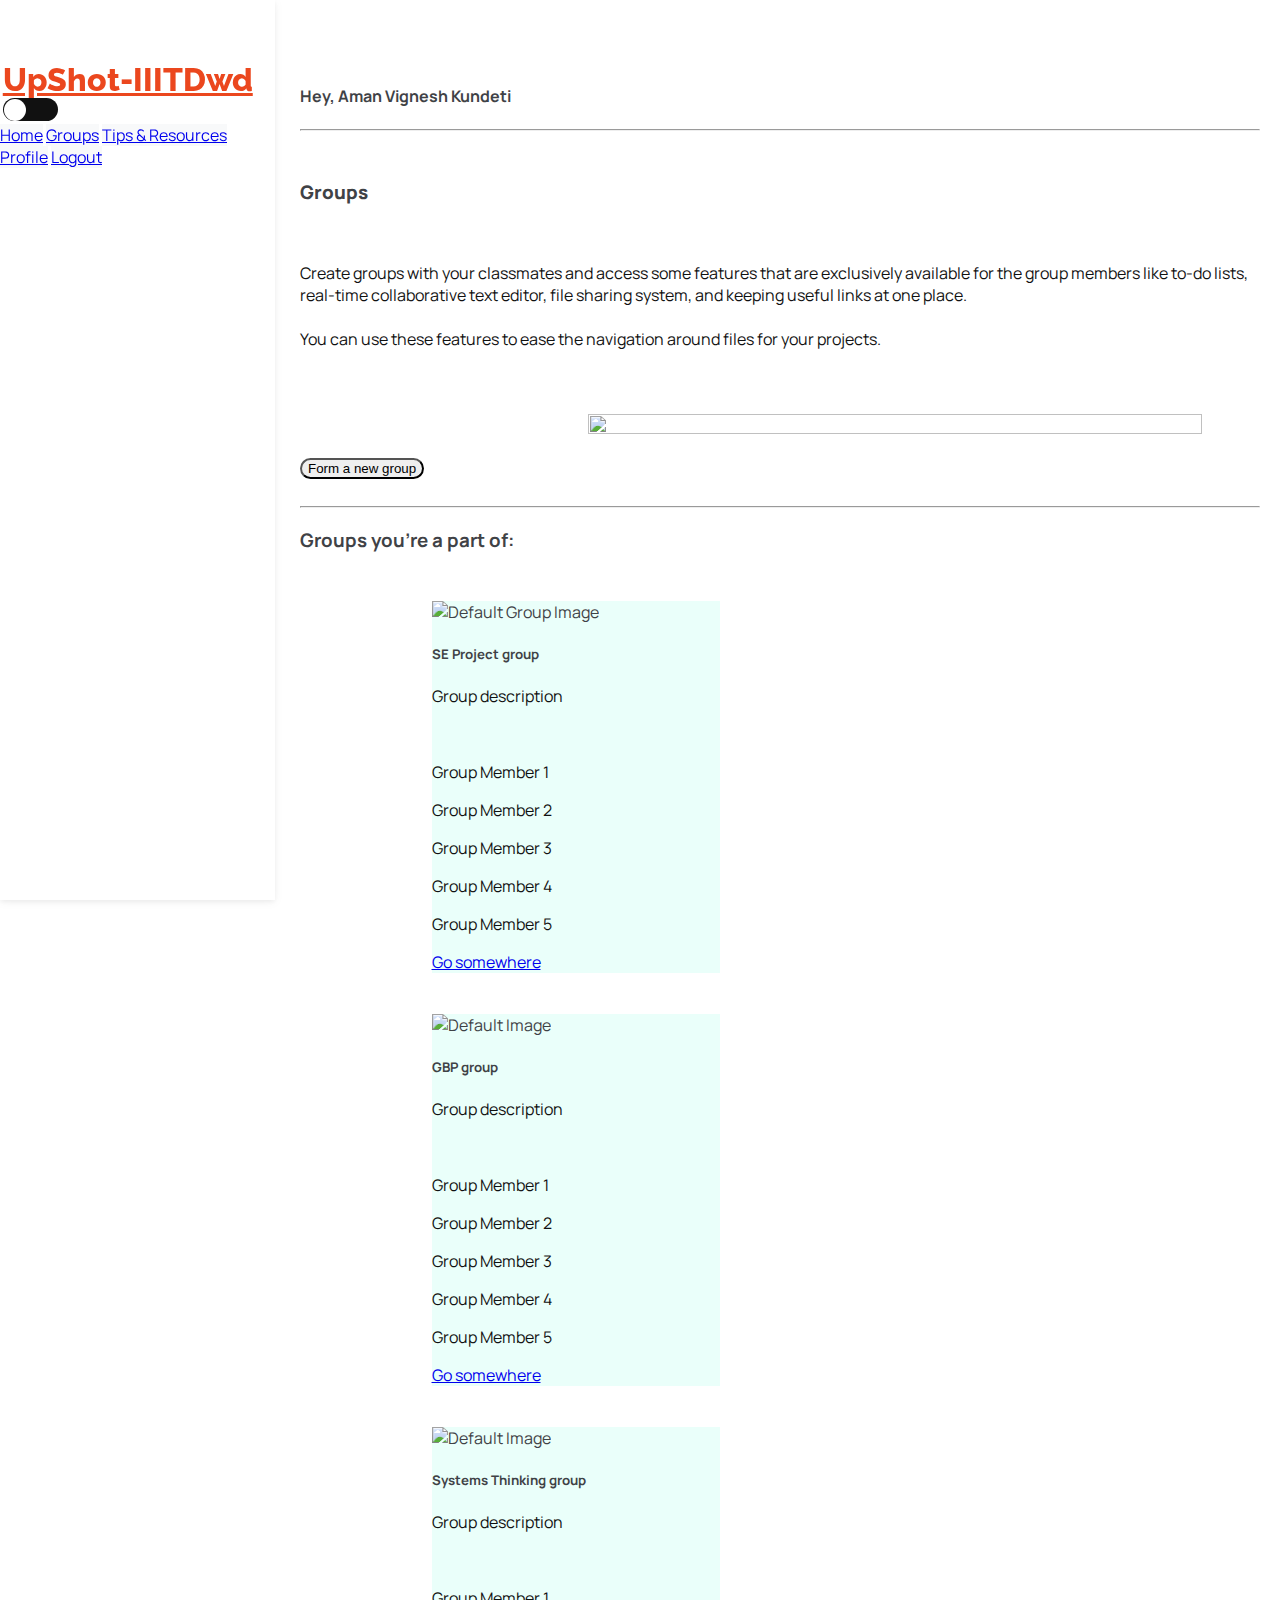
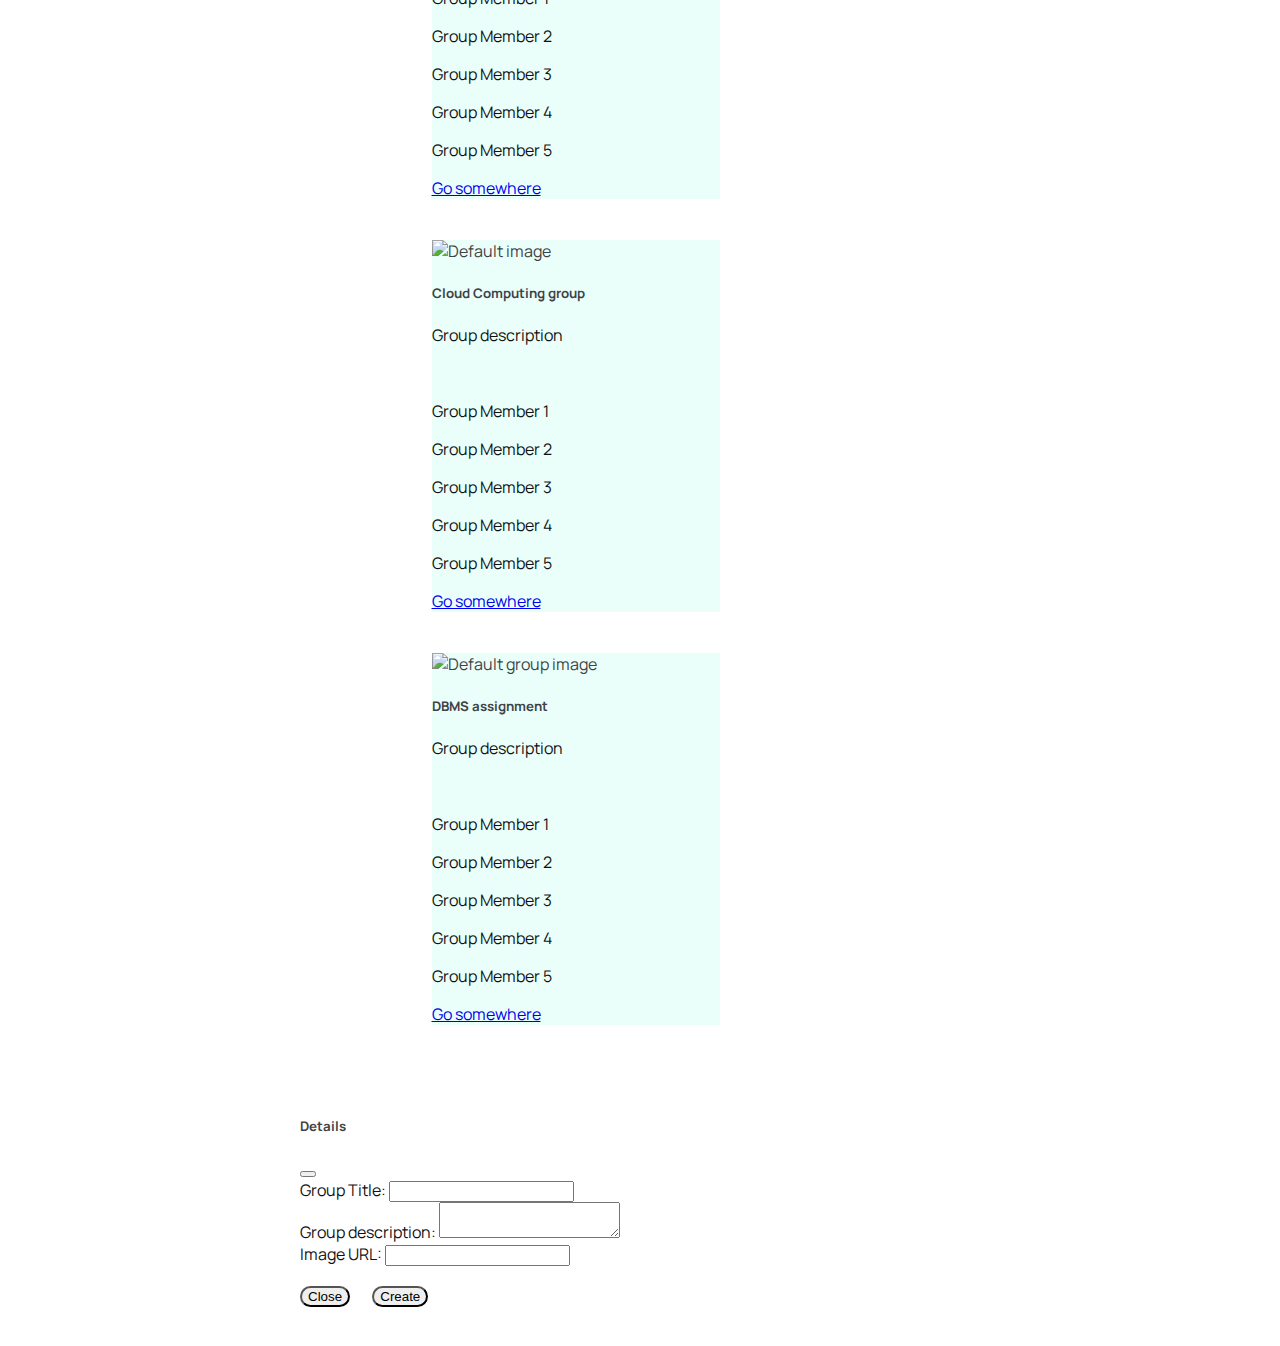
==== Groups.html @ b875c039 "Group page minor changes" ====
<!DOCTYPE html>
<html lang="en">

<head>
    <meta charset="UTF-8">
    <meta http-equiv="X-UA-Compatible" content="IE=edge">
    <meta name="viewport" content="width=device-width, initial-scale=1.0">
    <!-- favicon -->
    <link rel="apple-touch-icon" sizes="180x180" href="favicon images/apple-touch-icon.png">
    <link rel="icon" type="image/png" sizes="32x32" href="favicon images/favicon-32x32.png">
    <link rel="icon" type="image/png" sizes="16x16" href="favicon images/favicon-32x32.png">
    <link rel="manifest" href="favicon images/site.webmanifest">
    <!-- fontawesome -->
    <script src="https://kit.fontawesome.com/f93fdc1f3e.js" crossorigin="anonymous"></script>
    <!-- bootstrap -->
    <link href="https://cdn.jsdelivr.net/npm/bootstrap@5.1.3/dist/css/bootstrap.min.css" rel="stylesheet"
        integrity="sha384-1BmE4kWBq78iYhFldvKuhfTAU6auU8tT94WrHftjDbrCEXSU1oBoqyl2QvZ6jIW3" crossorigin="anonymous">
    <script src="https://cdn.jsdelivr.net/npm/bootstrap@5.1.3/dist/js/bootstrap.bundle.min.js"
        integrity="sha384-ka7Sk0Gln4gmtz2MlQnikT1wXgYsOg+OMhuP+IlRH9sENBO0LRn5q+8nbTov4+1p"
        crossorigin="anonymous"></script>
    <!-- googlefonts -->
    <link rel="preconnect" href="https://fonts.googleapis.com">
    <link rel="preconnect" href="https://fonts.gstatic.com" crossorigin>
    <link
        href="https://fonts.googleapis.com/css2?family=Comfortaa&family=Manrope:wght@200;300;400;500;600;700;800&family=Raleway:wght@800&display=swap"
        rel="stylesheet">
    <!-- css link -->
    <link rel="stylesheet" href="groups.css">
    <title>Groups</title>


</head>

<body>
    <section>
        <nav id="sidebar" class="main-menu navbar navbar-light bg-light d-lg-block collapse">
            <div id="navcon" class="container-fluid">
                <a class="navbar-brand" href="#">UpShot-IIITDwd</a>
                <input type="checkbox" name="" class="checkbox" id="checkbox">
                            <label for="checkbox" class="label">
                                <i class="fa-solid fa-sun"></i></a>
                                <i class="fa-solid fa-moon"></i></a>
                                <div class="ball"></div>
                            </label>                
            </div>

            <div class="position-sticky">
                <div class="list-group list-group-flush mx-3 mt-4">
                    <a href="index.html" class="list-group-item list-group-item-action py-2 ripple">
                        <i class="fas fa-building fa-fw me-3"></i><span>Home</span></a>
                    <a href="#" class="list-group-item list-group-item-action py-2 ripple active">
                        <i class="fas fa-users fa-fw me-3"></i><span>Groups</span></a>
                    <a href="#" class="list-group-item list-group-item-action py-2 ripple">
                        <i class="fas fa-calendar fa-fw me-3"></i><span>Tips & Resources</span></a>
                    <a href="#" class="list-group-item list-group-item-action py-2 ripple">
                        <i class="fa-solid fa-id-card-clip fa-fw me-3"></i><span>Profile</span></a>
                    <a href="#" class="list-group-item list-group-item-action py-2 ripple">
                        <i class="fas fa-lock fa-fw me-3"></i><span>Logout</span></a>
                </div>
            </div>
        </nav>
    </section>

    <div id="main">
        <br><br>
        <span><h4>Hey, Aman Vignesh Kundeti</h4>
        </span>
        <hr><br>
        <div class="row">
            <div id="descr-start" class="col-lg-6">
                <span>
                    <h3><b> Groups</b></h3>
                </span>
                <br>
                <p class="darkp">Create groups with your classmates and access some features that are exclusively available for the group members like to-do lists, real-time collaborative text editor, file sharing system, and keeping useful links at one place. <br> <br>
                    You can use these features to ease the navigation around files for your projects. </p>
            </div>
            <div class="col-lg-6">
                <img class="desc-img" src="https://img.freepik.com/free-vector/computer-monitor-graphic-animator-creating-video-game-modeling-motion-processing-video-file-using-professional-editor-vector-illustration-graphic-design-art-designer-workplace-concept_74855-13038.jpg?t=st=1647406392~exp=1647406992~hmac=c767b1dc40d9a6ffa741f42e2a5fd9d4c13492cbd497e670b14169a984520eb0&w=996" alt="">
            </div>
        </div>
        
        <button type="button" class="btn btn-outline-info download-button" data-bs-toggle="modal"
        data-bs-target="#exampleModal" data-bs-whatever="@mdo"><i class="fa-solid fa-plus"></i> Form a new
        group</button><br><hr>

        <span>
            <h3>Groups you're a part of:</h3>
        </span>

        <div id="featcon" class="container-fluid">
            <div class="row">

                <div class="card" style="width: 18rem;">
                    <img src="https://wallpaperaccess.com/full/1429590.jpg" class="card-img-top" alt="Default Group Image">
                    <div class="card-body">
                        <h5 class="card-title">SE Project group</h5>
                        <p class="card-text">Group description</p>
                        <br>
                        <p>Group Member 1</p>
                        <p>Group Member 2</p>
                        <p>Group Member 3</p>
                        <p>Group Member 4</p>
                        <p>Group Member 5</p>
                        <a href="#" class="btn btn-primary">Go somewhere</a>
                    </div>
                </div>

                <div class="card" style="width: 18rem;">
                    <img src="https://wallpaperaccess.com/full/1429590.jpg" class="card-img-top" alt="Default Image">
                    <div class="card-body">
                        <h5 class="card-title">GBP group</h5>
                        <p class="card-text">Group description</p>
                        <br>
                        <p>Group Member 1</p>
                        <p>Group Member 2</p>
                        <p>Group Member 3</p>
                        <p>Group Member 4</p>
                        <p>Group Member 5</p>
                        <a href="#" class="btn btn-primary">Go somewhere</a>
                    </div>
                </div>

                <div class="card" style="width: 18rem;">
                    <img src="https://wallpaperaccess.com/full/1429590.jpg" class="card-img-top" alt="Default Image">
                    <div class="card-body">
                        <h5 class="card-title">Systems Thinking group</h5>
                        <p class="card-text">Group description</p>
                        <br>
                        <p>Group Member 1</p>
                        <p>Group Member 2</p>
                        <p>Group Member 3</p>
                        <p>Group Member 4</p>
                        <p>Group Member 5</p>
                        <a href="#" class="btn btn-primary">Go somewhere</a>
                    </div>
                </div>

                <div class="card" style="width: 18rem;">
                    <img src="https://wallpaperaccess.com/full/1429590.jpg" class="card-img-top" alt="Default image">
                    <div class="card-body">
                        <h5 class="card-title">Cloud Computing group</h5>
                        <p class="card-text">Group description</p>
                        <br>
                        <p>Group Member 1</p>
                        <p>Group Member 2</p>
                        <p>Group Member 3</p>
                        <p>Group Member 4</p>
                        <p>Group Member 5</p>
                        <a href="#" class="btn btn-primary">Go somewhere</a>
                    </div>
                </div>

                <div class="card" style="width: 18rem;">
                    <img src="https://wallpaperaccess.com/full/1429590.jpg" class="card-img-top" alt="Default group image">
                    <div class="card-body">
                        <h5 class="card-title">DBMS assignment</h5>
                        <p class="card-text">Group description</p>
                        <br>
                        <p>Group Member 1</p>
                        <p>Group Member 2</p>
                        <p>Group Member 3</p>
                        <p>Group Member 4</p>
                        <p>Group Member 5</p>
                        <a href="#" class="btn btn-primary">Go somewhere</a>
                    </div>
                </div>
            </div>
        </div>

        <div class="modal fade" id="exampleModal" tabindex="-1" aria-labelledby="exampleModalLabel" aria-hidden="true">
            <div class="modal-dialog">
                <div class="modal-content">
                    <div class="modal-header">
                        <h5 class="modal-title" id="exampleModalLabel">Details</h5>
                        <button type="button" class="btn-close" data-bs-dismiss="modal" aria-label="Close"></button>
                    </div>
                    <div class="modal-body">
                        <form>
                            <div class="mb-3">
                                <label for="recipient-name" class="col-form-label">Group Title:</label>
                                <input type="text" class="form-control" id="recipient-name" maxlength="35">
                            </div>
                            <div class="mb-3">
                                <label for="message-text" class="col-form-label">Group description:</label>
                                <textarea class="form-control" id="message-text" maxlength="75"></textarea>
                            </div>
                            <div class="mb-3">
                                <label for="recipient-name" class="col-form-label">Image URL:</label>
                                <input type="url" class="form-control" id="recipient-name">
                            </div>
                        </form>
                    </div>
                    <div class="modal-footer">
                        <button type="button" class="btn btn-danger" data-bs-dismiss="modal">Close</button>
                        <button type="button" class="btn btn-outline-primary">Create</button>
                    </div>
                </div>
            </div>
        </div>
    </div>
    
    <script src="https://ajax.googleapis.com/ajax/libs/jquery/3.6.0/jquery.min.js"></script>
    <script src="groups.js"></script>
</body>

</html>
---- groups.css ----
/* body */
body{
    color: rgb(63, 66, 70);
    font-family: 'Manrope', sans-serif;
    background-color: rgb(255, 255, 255);
    transition: background 1s linear;
    width: 100% !important;
    height: 100% !important;
    margin: 0px !important;
    padding: 0px !important;
    overflow-x: hidden !important;
}

/* Dark - mode changes */
#sidebar{
    transition: background .7s linear;
}

/* Body-dark mode */
.dark-mode {
    background-color: #272a33;
    color: white;
  }

.dark-mode a{
    color: rgb(255, 199, 125);
}

.dark-mode a:hover{
    color: whitesmoke;
}

.dark-mode h5,p{
    color: #111;
}

.dark-mode .card a{
    color: azure;
}

.dark-mode #sidebar{
    background-color: #2d313d;
    z-index: 0;
}

.dark-mode .list-group-item{
    color: rgb(247, 63, 63);
}

.dark-mode .list-group-item:hover{
    color: black;
}

/* navbar dark mode */
.dark-mode .navbar-brand {
    color: rgb(255, 191, 95);
}

.dark-mode .navbar-brand:hover {
    color: rgb(233, 195, 138);
}

.dark-mode .navbar-toggler{
    background-color: white;
    color: #111;
}

.dark-mode .navbar-toggler-icon{
    color: white;
    background-color: bisque;
}

/* navbar margin */
.container-fluid{
    margin: 1%;
}

/* navbar */
.label {
    height: 23px;
    width: 55px;
    border-radius: 50px;
    background-color: #111;
    display: flex;
    align-items: center;
    box-sizing: border-box;
    position: relative;
    justify-content: space-between;
    padding: 5px;
}

/* Theme toggler */
.checkbox{
    opacity: 0;
    position: absolute;
}

.checkbox:checked + .label .ball{
    transform: translateX(31px);
}

.ball{
    position: absolute;
    height: 22px;
    width: 22px;
    background-color: #fff;
    top: 1px;
    left: 1px;
    right: .5px;
    border-radius: 50%;
    transition: transform .25s linear;
}

/* Theme icons */
.fa-moon{
    color: #f1c40f;
}

.fa-sun{
    color: #f39c12;
}

/* navbar text */
.navbar-text{
    font-size: 1.3rem;
    padding-left: 4%;
    font-family: 'Comfortaa', cursive;
}

a.navbar-brand{
    font-weight: 800;
    font-size: 2rem;
    font-family: 'Raleway', sans-serif;
}

.navbar-light .navbar-brand {
    color: rgb(235, 71, 30);
}

.navbar-light .navbar-brand:hover {
    color: rgb(218, 87, 54);
}

.navbar-light .navbar-nav .nav-link:hover{
    color: rgb(211, 49, 49);
    font-weight: 500;
}

#profile{
    font-size: 1rem;
    font-weight: 700;
}

.btn{
    border-radius: 40px;
    margin: 2%;
    margin-left: 0%;
}

.btn:hover {
  box-shadow: 0.2em 0.2em .2em grey;
}

.card{
    margin: 0% 2% 5%;
    justify-content: center;
    background-color: rgb(234, 255, 250);
}

#featcon.container-fluid{
    padding: 3% 3% 3% 0%;
    margin-left: 12%;
    margin-right: 0%;
}

.col-form-label {
    color: #111;
}

@media (min-width: 950px) {
    main {
      padding-left: 300px;
 }
}
  
/* Sidebar */
#sidebar {
    position: fixed;
    top: 0px;
    bottom: 0;
    left: 0;
    padding: 58px 0 0; /* Height of navbar */
    box-shadow: 0 2px 5px 0 rgb(0 0 0 / 5%), 0 2px 10px 0 rgb(0 0 0 / 5%);
    width: 275px;
    z-index: 600;
}

.py-2{
    background-color: rgb(248, 249, 250);
}

.dark-mode .py-2{
    background-color: #2d313d;
}

.dark-mode .py-2:hover{
    color: white;
}

.py-2:hover{
    color: rgb(243, 196, 65);
}

.sidebarMenu{
    width: 300px;
}

/* Style page content - use this if you want to push the page content to the right when you open the side navigation */
#main {
    margin-left: 280px;
    transition: margin-left .5s; /* If you want a transition effect */
    padding: 20px;
}

.dark-mode .darkp{
    color: rgb(156, 228, 204);
}

.desc-img{
    width: 80%;
    height: 100%;
    padding-left: 30%;
    padding-top: 5%;
} 

@media (max-width: 950px) {
    #main{
        margin-left: 1%;
        padding: 3%;
        width: 100%;
    }
    .sidebarMenu{
        width: 0px;
    }
    .desc-img{
        width: 80%;
        height: 100%;
        padding-left: 15%;
        padding-top: 5%;
    } 
    .btn{
        border-radius: 40px;
        margin: 7%;
        margin-bottom: 3%;
        margin-left: 23%;
    }
}
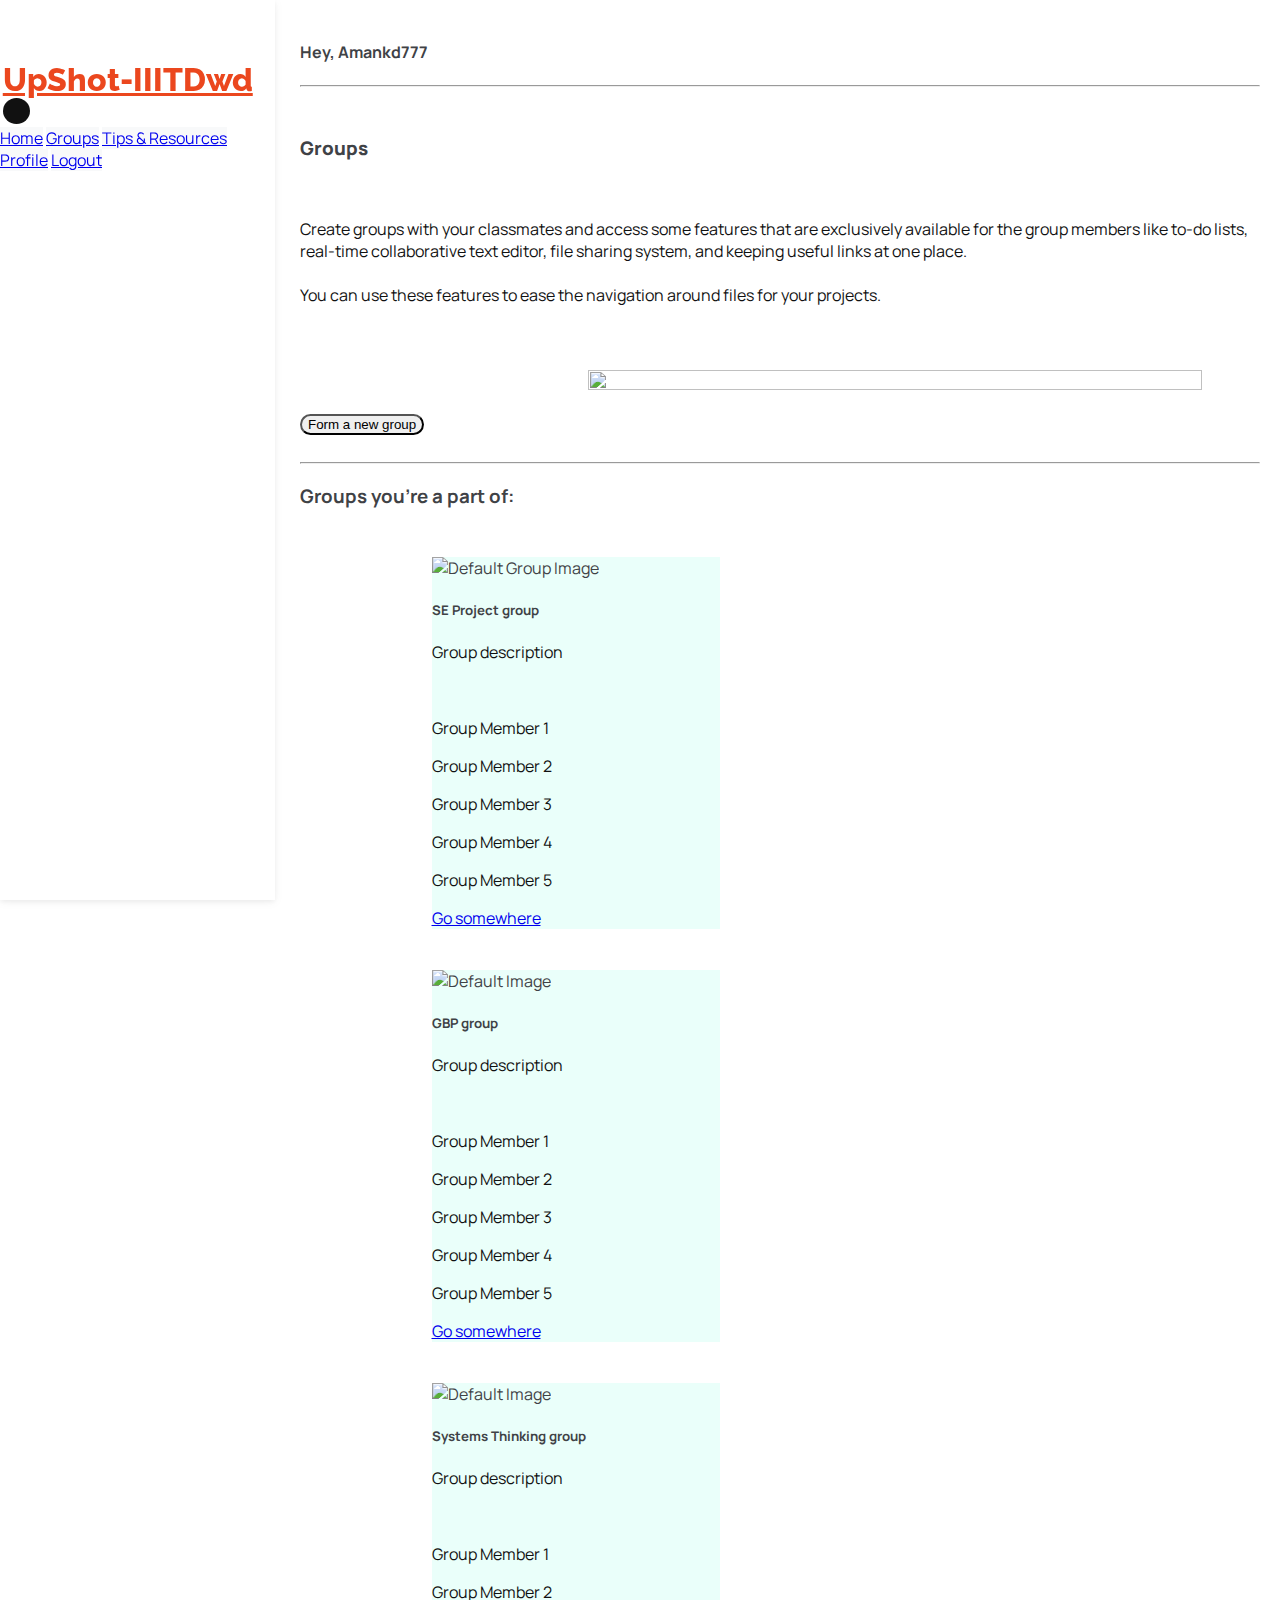
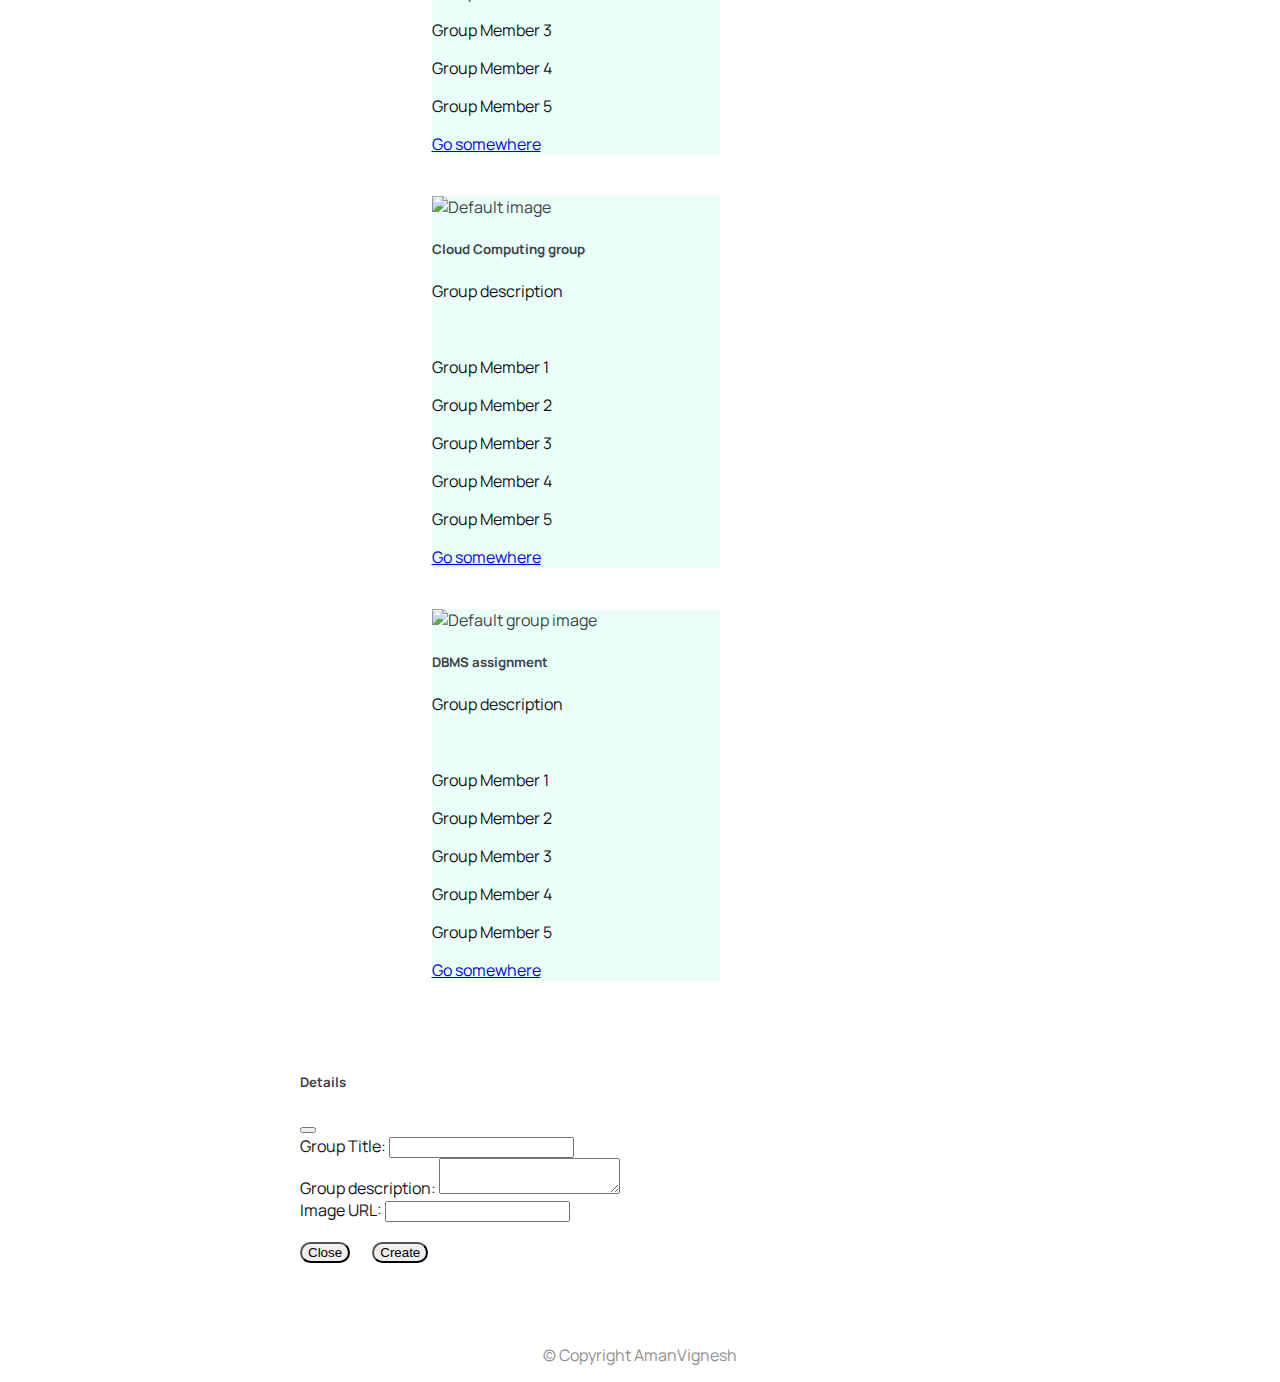
==== commit 56888a46: "Toggle Dark Mode Across pages Enabled" ====
--- a/Groups.html
+++ b/Groups.html
@@ -32,28 +32,35 @@
 </head>
 
 <body>
+    <!-- Main Sidebar -->
     <section>
         <nav id="sidebar" class="main-menu navbar navbar-light bg-light d-lg-block collapse">
             <div id="navcon" class="container-fluid">
+                <!-- Brand -->
                 <a class="navbar-brand" href="#">UpShot-IIITDwd</a>
+                <!-- Dark mode toggle -->
                 <input type="checkbox" name="" class="checkbox" id="checkbox">
                             <label for="checkbox" class="label">
-                                <i class="fa-solid fa-sun"></i></a>
                                 <i class="fa-solid fa-moon"></i></a>
-                                <div class="ball"></div>
                             </label>                
             </div>
 
             <div class="position-sticky">
+                <!-- Sidebar list items -->
                 <div class="list-group list-group-flush mx-3 mt-4">
+                    <!-- Home -->
                     <a href="index.html" class="list-group-item list-group-item-action py-2 ripple">
                         <i class="fas fa-building fa-fw me-3"></i><span>Home</span></a>
+                    <!-- Groups -->
                     <a href="#" class="list-group-item list-group-item-action py-2 ripple active">
                         <i class="fas fa-users fa-fw me-3"></i><span>Groups</span></a>
-                    <a href="#" class="list-group-item list-group-item-action py-2 ripple">
+                    <!-- Tips -->
+                    <a href="tips and resources.html" class="list-group-item list-group-item-action py-2 ripple">
                         <i class="fas fa-calendar fa-fw me-3"></i><span>Tips & Resources</span></a>
-                    <a href="#" class="list-group-item list-group-item-action py-2 ripple">
+                    <!-- Profile -->
+                    <a href="profile.html" class="list-group-item list-group-item-action py-2 ripple">
                         <i class="fa-solid fa-id-card-clip fa-fw me-3"></i><span>Profile</span></a>
+                    <!-- Logout -->
                     <a href="#" class="list-group-item list-group-item-action py-2 ripple">
                         <i class="fas fa-lock fa-fw me-3"></i><span>Logout</span></a>
                 </div>
@@ -61,12 +68,50 @@
         </nav>
     </section>
 
+    <!-- smaller screen navbar -->
+    <section>
+        <nav id= "navbar-mod" class="navbar navbar-expand-lg navbar-light bg-light">            
+            <div id="navcon" class="container-fluid">                                    
+                <!-- brand name -->
+                <a class="navbar-brand" href="#">UpShot-IIITDwd</a>
+                <!-- toggler -->
+                <button class="navbar-toggler" type="button" data-bs-toggle="collapse" data-bs-target="#navbarNav" aria-controls="navbarNav" aria-expanded="false" aria-label="Toggle navigation">
+                    <span class="navbar-toggler-icon"></span>
+                </button>
+                <!-- navigation list -->
+                <div class="collapse navbar-collapse" id="navbarNav"> 
+                    <input type="checkbox" name="" class="checkbox" id="checkbox">
+                                <label for="checkbox" class="label">
+                                    <i id="sun" class="fa-solid fa-sun"></i></a>
+                                    <i class="fa-solid fa-moon"></i></a>
+                                    <div class="ball"></div>
+                                </label>                   
+                    <!-- navigation items -->
+                    <div class="list-group list-group-flush mx-3 mt-4">
+                        <!-- Home -->
+                        <a href="index.html" class="list-group-item list-group-item-action py-2 ripple"><i class="fas fa-building fa-fw me-3"></i><span>Home</span></a>
+                        <!-- Groups -->
+                        <a href="#" class="list-group-item list-group-item-action py-2 ripple active"><i class="fas fa-users fa-fw me-3"></i><span>Groups</span></a>
+                        <!-- Tips -->
+                        <a href="tips and resources.html" class="list-group-item list-group-item-action py-2 ripple"><i class="fas fa-calendar fa-fw me-3"></i><span>Tips & Resources</span></a>
+                        <!-- Profile -->
+                        <a href="profile.html" class="list-group-item list-group-item-action py-2 ripple"><i class="fa-solid fa-id-card-clip fa-fw me-3"></i><span>Profile</span></a>
+                        <!-- Logout -->
+                        <a href="#" class="list-group-item list-group-item-action py-2 ripple"><i class="fas fa-lock fa-fw me-3"></i><span>Logout</span></a>
+                    </div>
+                </div>
+            </div>
+        </nav>
+    </section>
+
+    <!-- body content -->
     <div id="main">
-        <br><br>
-        <span><h4>Hey, Aman Vignesh Kundeti</h4>
+        <span><h4>Hey, Amankd777</h4>
         </span>
         <hr><br>
+        <!-- Starting description -->
         <div class="row">
+            <!-- Description text -->
             <div id="descr-start" class="col-lg-6">
                 <span>
                     <h3><b> Groups</b></h3>
@@ -75,19 +120,23 @@
                 <p class="darkp">Create groups with your classmates and access some features that are exclusively available for the group members like to-do lists, real-time collaborative text editor, file sharing system, and keeping useful links at one place. <br> <br>
                     You can use these features to ease the navigation around files for your projects. </p>
             </div>
+            <!-- Description image -->
             <div class="col-lg-6">
                 <img class="desc-img" src="https://img.freepik.com/free-vector/computer-monitor-graphic-animator-creating-video-game-modeling-motion-processing-video-file-using-professional-editor-vector-illustration-graphic-design-art-designer-workplace-concept_74855-13038.jpg?t=st=1647406392~exp=1647406992~hmac=c767b1dc40d9a6ffa741f42e2a5fd9d4c13492cbd497e670b14169a984520eb0&w=996" alt="">
             </div>
         </div>
         
+        <!-- Add new group button -->
         <button type="button" class="btn btn-outline-info download-button" data-bs-toggle="modal"
         data-bs-target="#exampleModal" data-bs-whatever="@mdo"><i class="fa-solid fa-plus"></i> Form a new
         group</button><br><hr>
 
+        <!-- Groups you are a part of: -->
         <span>
             <h3>Groups you're a part of:</h3>
         </span>
 
+        <!-- Group Cards -->
         <div id="featcon" class="container-fluid">
             <div class="row">
 
@@ -168,6 +217,7 @@
             </div>
         </div>
 
+        <!-- New group modal -->
         <div class="modal fade" id="exampleModal" tabindex="-1" aria-labelledby="exampleModalLabel" aria-hidden="true">
             <div class="modal-dialog">
                 <div class="modal-content">
@@ -199,7 +249,16 @@
             </div>
         </div>
     </div>
+
+    <footer id="footer">
+        <a href="https://aims.iiitdwd.ac.in/aims/" target="_blank"><i class="fa-solid fa-building-columns"></i></a>
+        <a href="https://github.com/Amankd777" target="_blank"><i class="fa-brands fa-github"></i></a>
+        <a href="https://www.linkedin.com/feed/" target="_blank"><i class="fa-brands fa-linkedin"></i></a>
+        <a href="mailto:sibasankar@iiitdwd.ac.in" target="_blank"><i class="fa-solid fa-envelope"></i></a>
+        <p>© Copyright AmanVignesh</p>
+    </footer>
     
+    <!-- Javascript tags -->
     <script src="https://ajax.googleapis.com/ajax/libs/jquery/3.6.0/jquery.min.js"></script>
     <script src="groups.js"></script>
 </body>
--- a/groups.css
+++ b/groups.css
@@ -3,7 +3,6 @@
     color: rgb(63, 66, 70);
     font-family: 'Manrope', sans-serif;
     background-color: rgb(255, 255, 255);
-    transition: background 1s linear;
     width: 100% !important;
     height: 100% !important;
     margin: 0px !important;
@@ -11,10 +10,22 @@
     overflow-x: hidden !important;
 }
 
-/* Dark - mode changes */
-#sidebar{
-    transition: background .7s linear;
-}
+/* navbar dark mode */
+.dark-mode #navbar-mod{
+    background-color: #272a33;
+}
+.dark-mode .navbar-brand {
+    color: rgb(255, 191, 95);
+}
+
+.dark-mode .navbar-brand:hover {
+    color: rgb(233, 195, 138);
+}
+
+.dark-mode .navbar-toggler{
+    background-color: white;
+}
+
 
 /* Body-dark mode */
 .dark-mode {
@@ -40,7 +51,6 @@
 
 .dark-mode #sidebar{
     background-color: #2d313d;
-    z-index: 0;
 }
 
 .dark-mode .list-group-item{
@@ -60,15 +70,6 @@
     color: rgb(233, 195, 138);
 }
 
-.dark-mode .navbar-toggler{
-    background-color: white;
-    color: #111;
-}
-
-.dark-mode .navbar-toggler-icon{
-    color: white;
-    background-color: bisque;
-}
 
 /* navbar margin */
 .container-fluid{
@@ -77,16 +78,15 @@
 
 /* navbar */
 .label {
-    height: 23px;
-    width: 55px;
-    border-radius: 50px;
+    height: 26px;
+    width: 27px;
+    border-radius: 100%;
     background-color: #111;
     display: flex;
     align-items: center;
     box-sizing: border-box;
     position: relative;
-    justify-content: space-between;
-    padding: 5px;
+    padding: 6px;
 }
 
 /* Theme toggler */
@@ -95,29 +95,9 @@
     position: absolute;
 }
 
-.checkbox:checked + .label .ball{
-    transform: translateX(31px);
-}
-
-.ball{
-    position: absolute;
-    height: 22px;
-    width: 22px;
-    background-color: #fff;
-    top: 1px;
-    left: 1px;
-    right: .5px;
-    border-radius: 50%;
-    transition: transform .25s linear;
-}
-
 /* Theme icons */
 .fa-moon{
     color: #f1c40f;
-}
-
-.fa-sun{
-    color: #f39c12;
 }
 
 /* navbar text */
@@ -233,7 +213,7 @@
     padding-top: 5%;
 } 
 
-@media (max-width: 950px) {
+@media (max-width: 990px) {
     #main{
         margin-left: 1%;
         padding: 3%;
@@ -253,5 +233,48 @@
         margin: 7%;
         margin-bottom: 3%;
         margin-left: 23%;
-    }
+    }       
+    .label {
+        height: 25px;
+        width: 27px;
+        border-radius: 50%;
+    }
+    .ball{
+        visibility: hidden;
+    }
+    .fa-sun{
+        display: none;
+    }
+    .dark-mode .navbar-toggler{
+        width: 4px;
+        height: 2px;
+        background-color: white;
+        z-index: 2;
+    }
+}
+
+@media (min-width: 990px) {
+    #navbar-mod{
+        display: none;
+    }
+}
+
+/* footer */
+footer{
+    text-align: center;
+}
+/* footer icons */
+footer i{
+    padding: 5px 30px;
+    font-size: 1.2rem;
+    color: red;
+}
+
+footer i:hover{
+    color: rgb(120, 235, 91);
+}
+/* copyright */
+footer p{    
+    color: #8f8f8f;
+    font-size: 1rem;
 }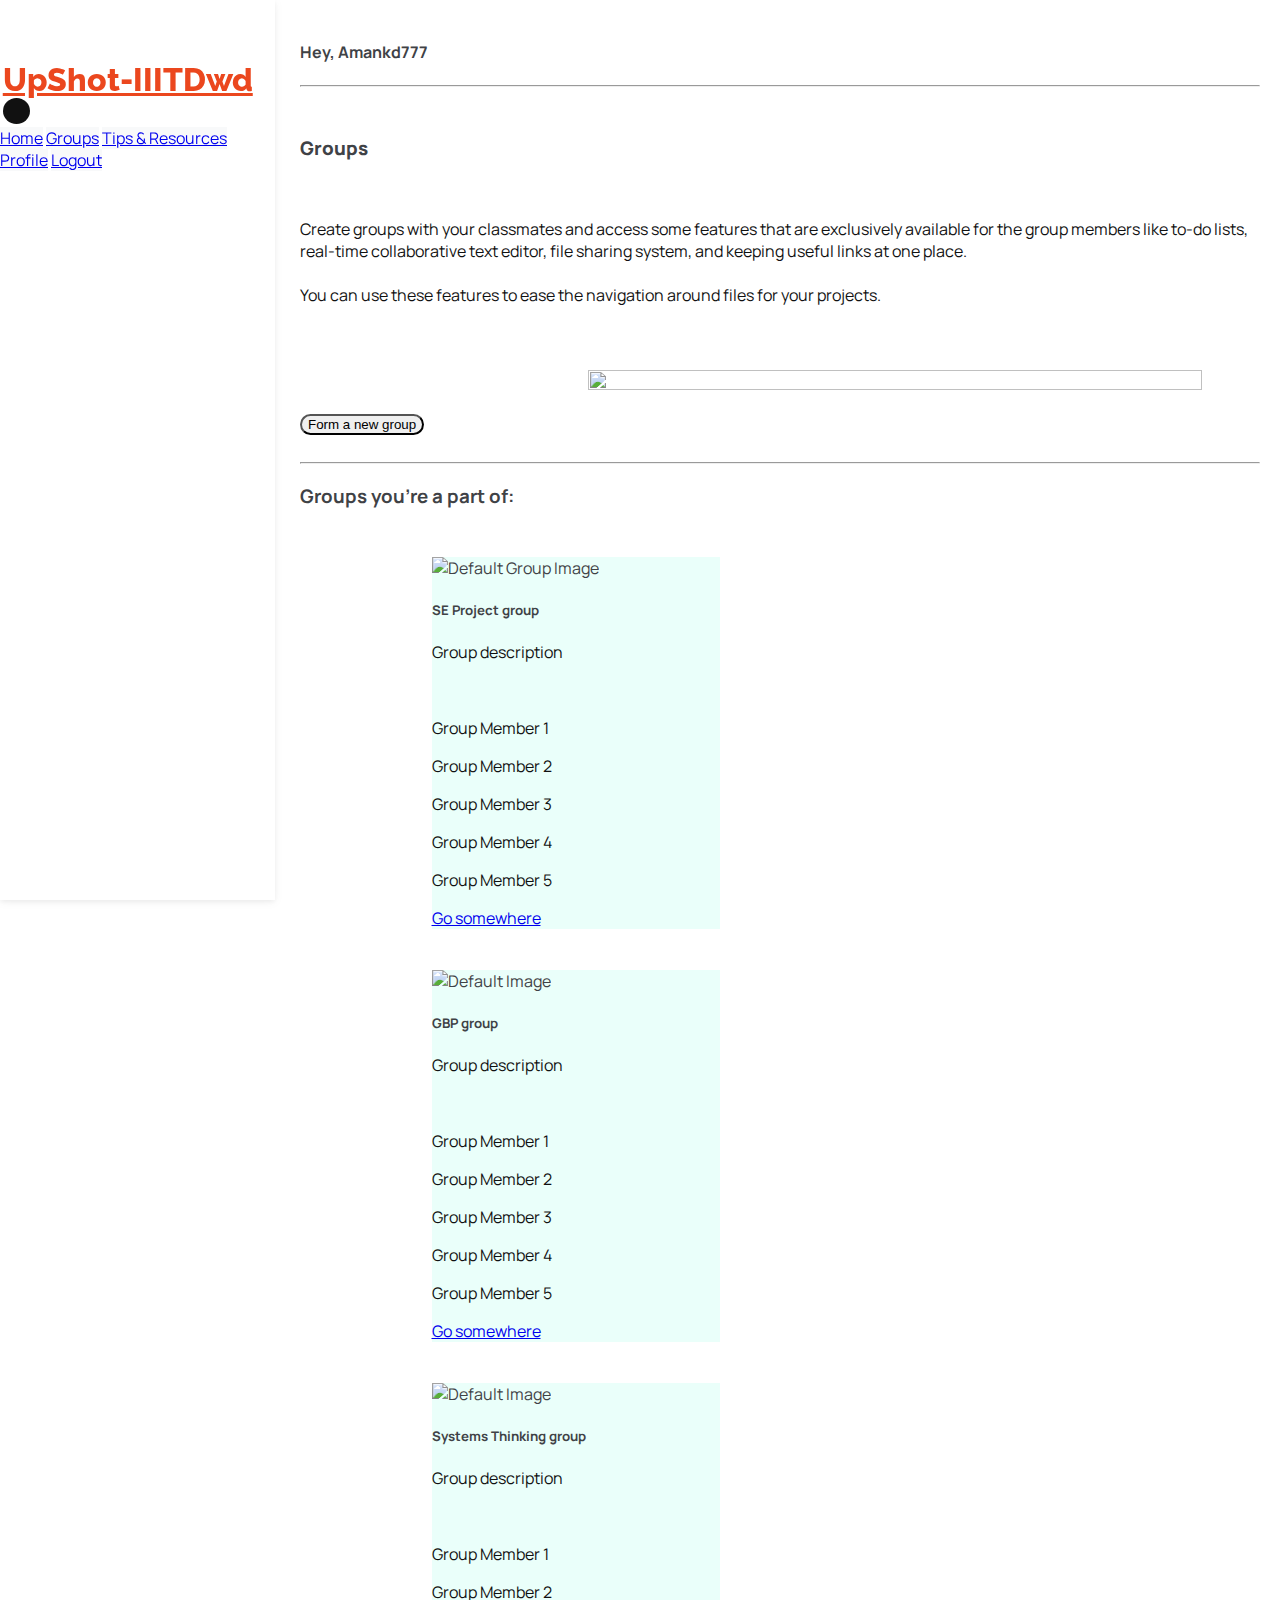
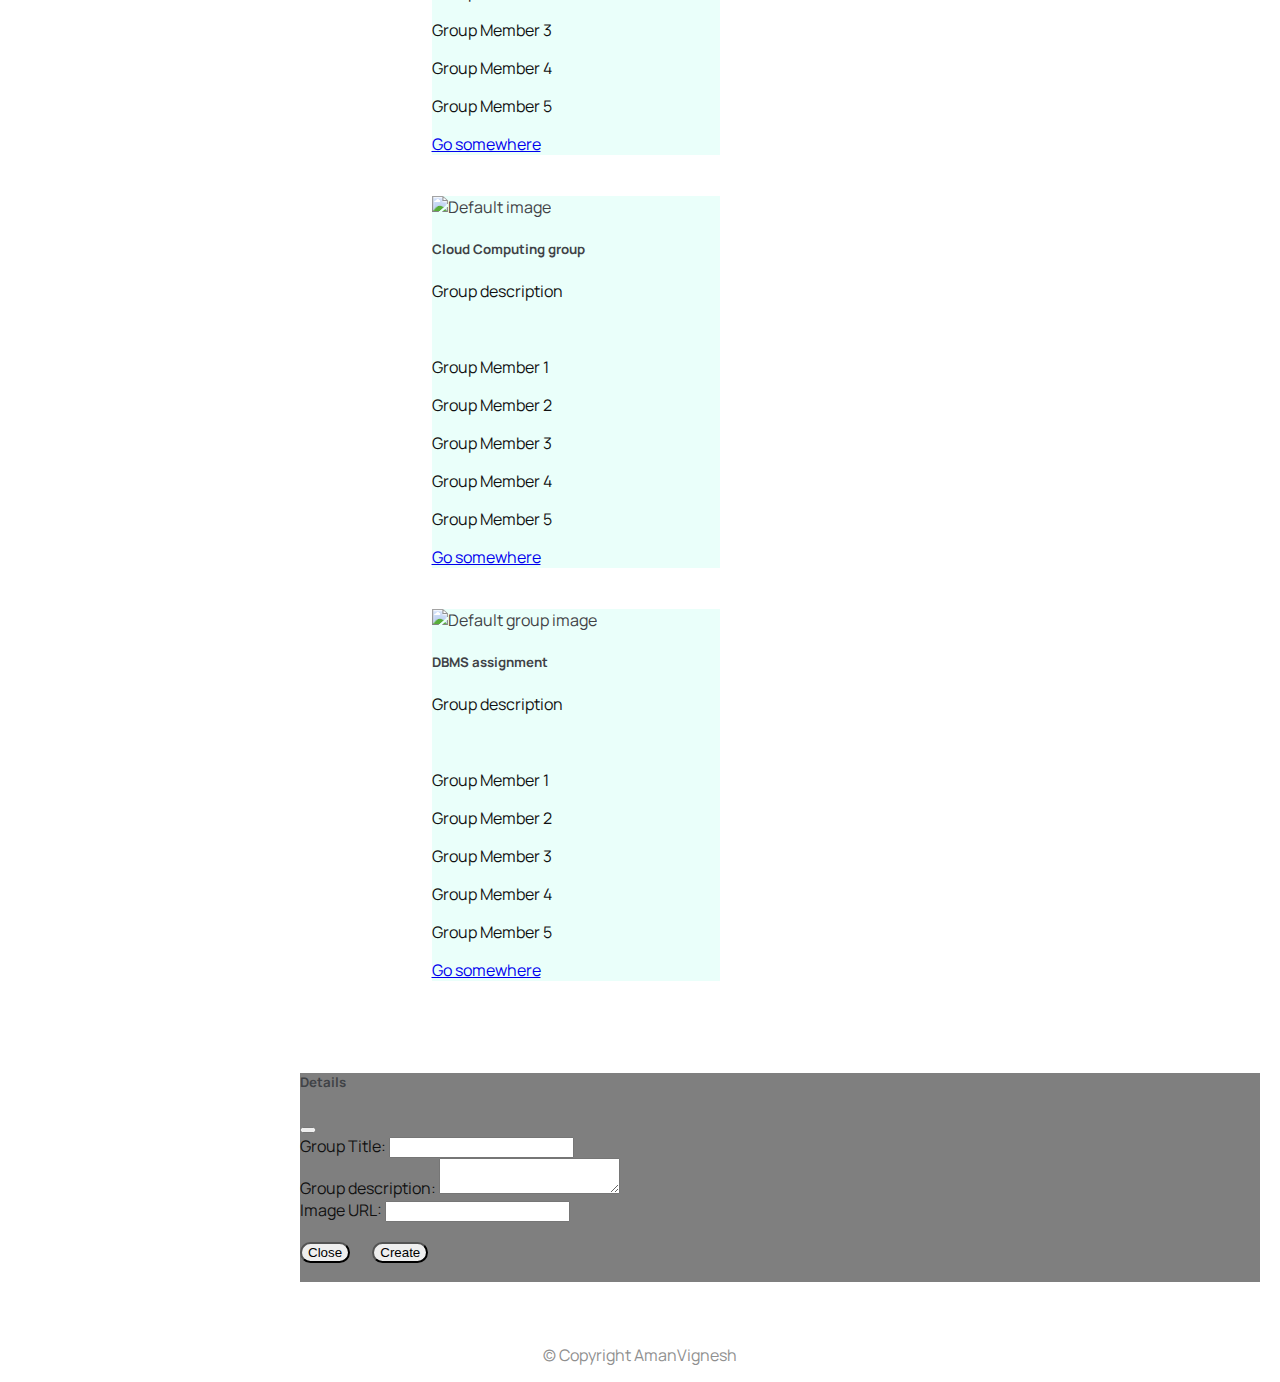
==== commit 09c838cb: "minor update" ====
--- a/Groups.html
+++ b/Groups.html
@@ -25,7 +25,7 @@
         href="https://fonts.googleapis.com/css2?family=Comfortaa&family=Manrope:wght@200;300;400;500;600;700;800&family=Raleway:wght@800&display=swap"
         rel="stylesheet">
     <!-- css link -->
-    <link rel="stylesheet" href="groups.css">
+    <link rel="stylesheet" href="Css/groups.css">
     <title>Groups</title>
 
 
@@ -52,7 +52,7 @@
                     <a href="index.html" class="list-group-item list-group-item-action py-2 ripple">
                         <i class="fas fa-building fa-fw me-3"></i><span>Home</span></a>
                     <!-- Groups -->
-                    <a href="#" class="list-group-item list-group-item-action py-2 ripple active">
+                    <a href="javascript: void(0)" class="list-group-item list-group-item-action py-2 ripple active">
                         <i class="fas fa-users fa-fw me-3"></i><span>Groups</span></a>
                     <!-- Tips -->
                     <a href="tips and resources.html" class="list-group-item list-group-item-action py-2 ripple">
@@ -91,7 +91,7 @@
                         <!-- Home -->
                         <a href="index.html" class="list-group-item list-group-item-action py-2 ripple"><i class="fas fa-building fa-fw me-3"></i><span>Home</span></a>
                         <!-- Groups -->
-                        <a href="#" class="list-group-item list-group-item-action py-2 ripple active"><i class="fas fa-users fa-fw me-3"></i><span>Groups</span></a>
+                        <a href="javascript: void(0)" class="list-group-item list-group-item-action py-2 ripple active"><i class="fas fa-users fa-fw me-3"></i><span>Groups</span></a>
                         <!-- Tips -->
                         <a href="tips and resources.html" class="list-group-item list-group-item-action py-2 ripple"><i class="fas fa-calendar fa-fw me-3"></i><span>Tips & Resources</span></a>
                         <!-- Profile -->
@@ -219,7 +219,7 @@
 
         <!-- New group modal -->
         <div class="modal fade" id="exampleModal" tabindex="-1" aria-labelledby="exampleModalLabel" aria-hidden="true">
-            <div class="modal-dialog">
+            <div class="modal-dialog modal-dialog-centered">
                 <div class="modal-content">
                     <div class="modal-header">
                         <h5 class="modal-title" id="exampleModalLabel">Details</h5>
@@ -260,7 +260,7 @@
     
     <!-- Javascript tags -->
     <script src="https://ajax.googleapis.com/ajax/libs/jquery/3.6.0/jquery.min.js"></script>
-    <script src="groups.js"></script>
+    <script src="Javascript/groups.js"></script>
 </body>
 
 </html>--- a/Css/groups.css
+++ b/Css/groups.css
@@ -0,0 +1,287 @@
+/* body */
+body{
+    color: rgb(63, 66, 70);
+    font-family: 'Manrope', sans-serif;
+    background-color: rgb(255, 255, 255);
+    width: 100% !important;
+    height: 100% !important;
+    margin: 0px !important;
+    padding: 0px !important;
+    overflow-x: hidden !important;
+}
+
+/* navbar dark mode */
+.dark-mode #navbar-mod{
+    background-color: #272a33;
+}
+.dark-mode .navbar-brand {
+    color: rgb(255, 191, 95);
+}
+
+.dark-mode .navbar-brand:hover {
+    color: rgb(233, 195, 138);
+}
+
+.dark-mode .navbar-toggler{
+    background-color: white;
+}
+
+
+/* Body-dark mode */
+.dark-mode {
+    background-color: #272a33;
+    color: white;
+  }
+
+.dark-mode a{
+    color: rgb(255, 199, 125);
+}
+
+.dark-mode a:hover{
+    color: whitesmoke;
+}
+
+.dark-mode h5,p{
+    color: #111;
+}
+
+.dark-mode .card a{
+    color: azure;
+}
+
+.dark-mode #sidebar{
+    background-color: #2d313d;
+}
+
+.dark-mode .list-group-item{
+    color: rgb(247, 63, 63);
+}
+
+.dark-mode .list-group-item:hover{
+    color: black;
+}
+
+/* navbar dark mode */
+.dark-mode .navbar-brand {
+    color: rgb(255, 191, 95);
+}
+
+.dark-mode .navbar-brand:hover {
+    color: rgb(233, 195, 138);
+}
+
+
+/* navbar margin */
+.container-fluid{
+    margin: 1%;
+}
+
+/* navbar */
+.label {
+    height: 26px;
+    width: 27px;
+    border-radius: 100%;
+    background-color: #111;
+    display: flex;
+    align-items: center;
+    box-sizing: border-box;
+    position: relative;
+    padding: 6px;
+}
+
+/* Theme toggler */
+.checkbox{
+    opacity: 0;
+    position: absolute;
+}
+
+/* Theme icons */
+.fa-moon{
+    color: #f1c40f;
+}
+
+/* navbar text */
+.navbar-text{
+    font-size: 1.3rem;
+    padding-left: 4%;
+    font-family: 'Comfortaa', cursive;
+}
+
+a.navbar-brand{
+    font-weight: 800;
+    font-size: 2rem;
+    font-family: 'Raleway', sans-serif;
+}
+
+.navbar-light .navbar-brand {
+    color: rgb(235, 71, 30);
+}
+
+.navbar-light .navbar-brand:hover {
+    color: rgb(218, 87, 54);
+}
+
+.navbar-light .navbar-nav .nav-link:hover{
+    color: rgb(211, 49, 49);
+    font-weight: 500;
+}
+
+#profile{
+    font-size: 1rem;
+    font-weight: 700;
+}
+
+.btn{
+    border-radius: 40px;
+    margin: 2%;
+    margin-left: 0%;
+}
+
+.btn:hover {
+  box-shadow: 0.2em 0.2em .2em grey;
+}
+
+.card{
+    margin: 0% 2% 5%;
+    justify-content: center;
+    background-color: rgb(234, 255, 250);
+}
+
+#featcon.container-fluid{
+    padding: 3% 3% 3% 0%;
+    margin-left: 12%;
+    margin-right: 0%;
+}
+
+.col-form-label {
+    color: #111;
+}
+
+@media (min-width: 950px) {
+    main {
+      padding-left: 300px;
+ }
+}
+  
+/* Sidebar */
+#sidebar {
+    position: fixed;
+    top: 0px;
+    bottom: 0;
+    left: 0;
+    padding: 58px 0 0; /* Height of navbar */
+    box-shadow: 0 2px 5px 0 rgb(0 0 0 / 5%), 0 2px 10px 0 rgb(0 0 0 / 5%);
+    width: 275px;
+    z-index: 600;
+}
+
+.py-2{
+    background-color: rgb(248, 249, 250);
+}
+
+.dark-mode .py-2{
+    background-color: #2d313d;
+}
+
+.dark-mode .py-2:hover{
+    color: white;
+}
+
+.py-2:hover{
+    color: rgb(243, 196, 65);
+}
+
+.sidebarMenu{
+    width: 300px;
+}
+
+/* Style page content - use this if you want to push the page content to the right when you open the side navigation */
+#main {
+    margin-left: 280px;
+    transition: margin-left .5s; /* If you want a transition effect */
+    padding: 20px;
+}
+
+.dark-mode .darkp{
+    color: rgb(156, 228, 204);
+}
+
+.desc-img{
+    width: 80%;
+    height: 100%;
+    padding-left: 30%;
+    padding-top: 5%;
+} 
+
+@media (max-width: 990px) {
+    #main{
+        margin-left: 1%;
+        padding: 3%;
+        width: 100%;
+    }
+    .sidebarMenu{
+        width: 0px;
+    }
+    .desc-img{
+        width: 80%;
+        height: 100%;
+        padding-left: 15%;
+        padding-top: 5%;
+    } 
+    .btn{
+        border-radius: 40px;
+        margin: 7%;
+        margin-bottom: 3%;
+        margin-left: 23%;
+    }       
+    .label {
+        height: 25px;
+        width: 27px;
+        border-radius: 50%;
+    }
+    .ball{
+        visibility: hidden;
+    }
+    .fa-sun{
+        display: none;
+    }
+    .dark-mode .navbar-toggler{
+        width: 4px;
+        height: 2px;
+        background-color: white;
+        z-index: 2;
+    }    
+}
+
+.modal{
+    background-color: rgb(255, 241, 241);
+}
+
+@media (min-width: 990px) {
+    #navbar-mod{
+        display: none;
+    }
+    .modal{
+        background-color: rgba(0,0,0,0.5);
+    }
+}
+
+/* footer */
+footer{
+    text-align: center;
+}
+/* footer icons */
+footer i{
+    padding: 5px 30px;
+    font-size: 1.2rem;
+    color: red;
+}
+
+footer i:hover{
+    color: rgb(120, 235, 91);
+}
+/* copyright */
+footer p{    
+    color: #8f8f8f;
+    font-size: 1rem;
+}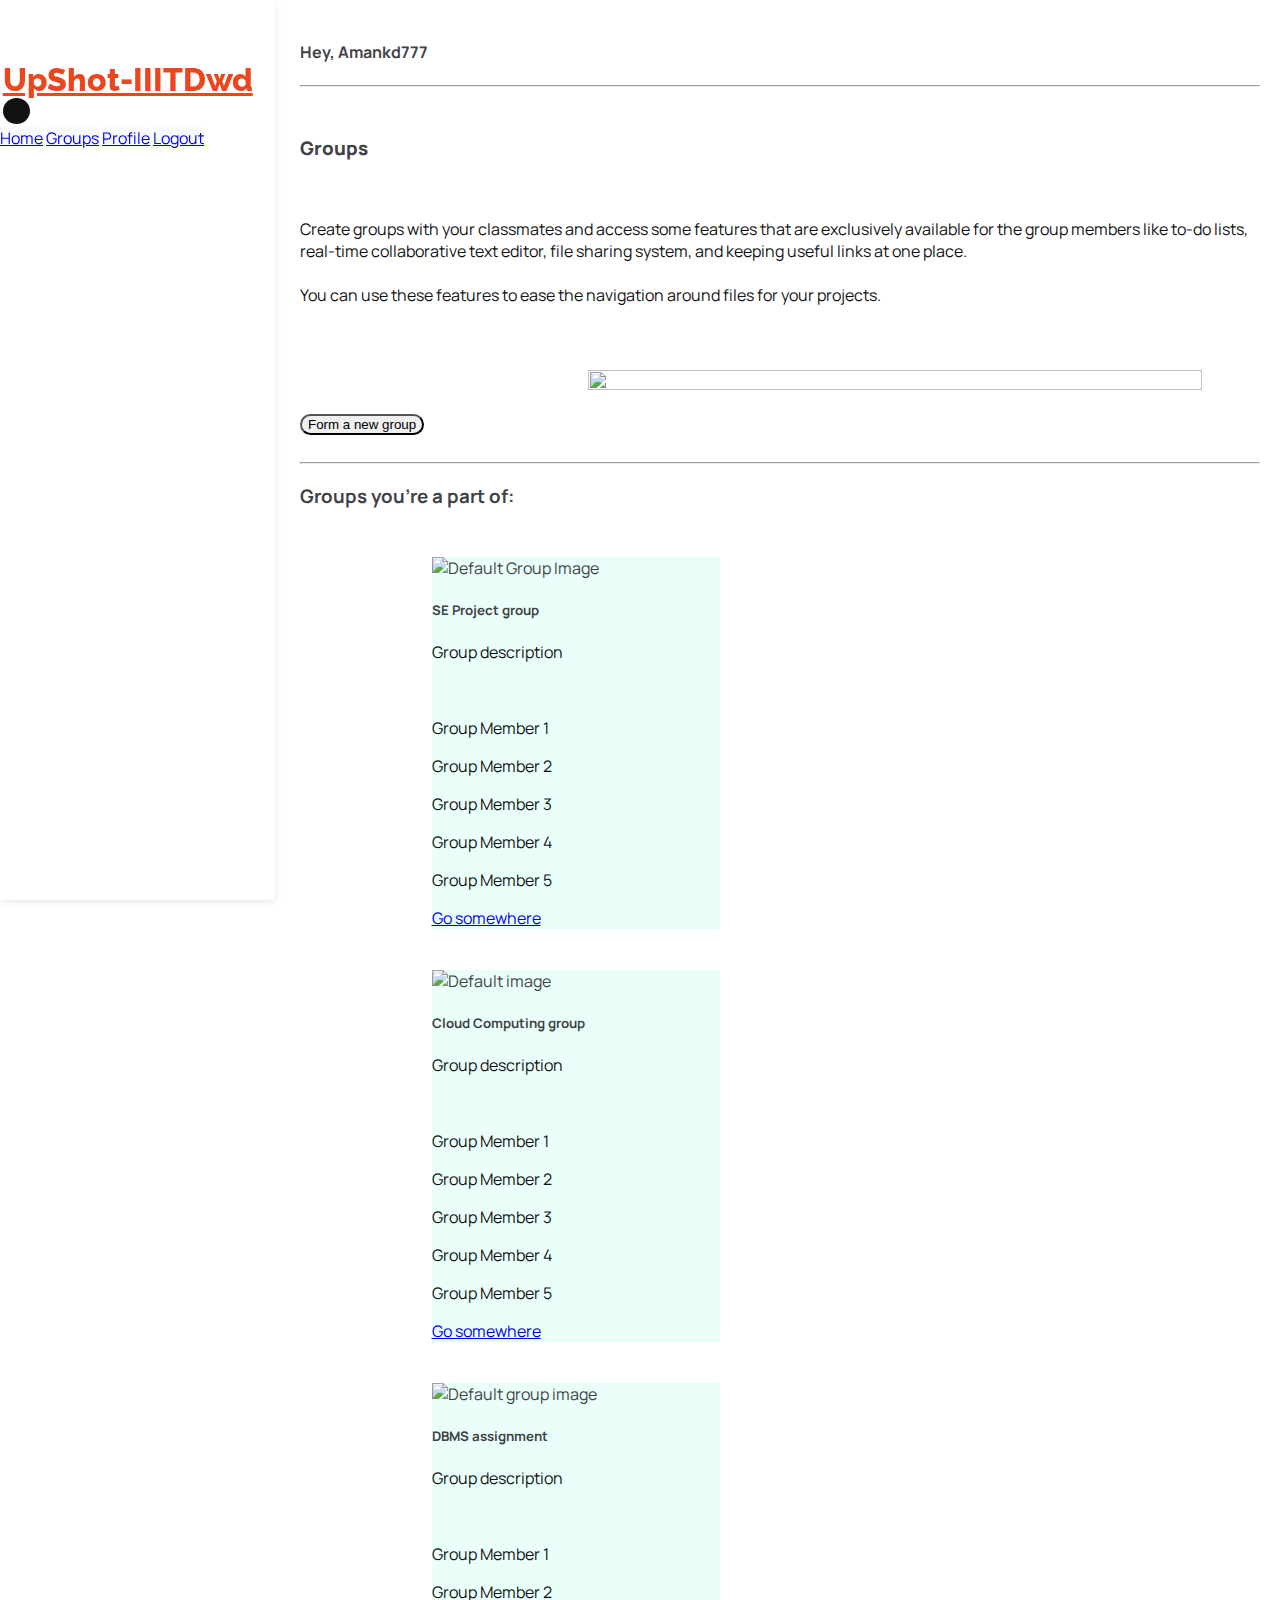
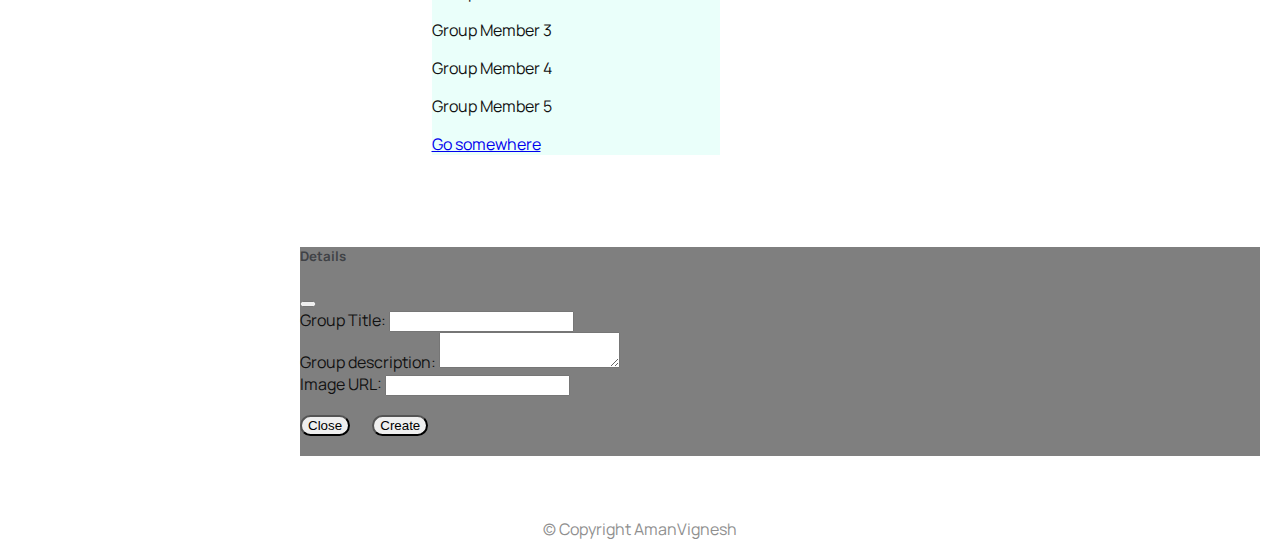
==== commit d60a48e4: "minor updates" ====
--- a/Groups.html
+++ b/Groups.html
@@ -54,9 +54,6 @@
                     <!-- Groups -->
                     <a href="javascript: void(0)" class="list-group-item list-group-item-action py-2 ripple active">
                         <i class="fas fa-users fa-fw me-3"></i><span>Groups</span></a>
-                    <!-- Tips -->
-                    <a href="tips and resources.html" class="list-group-item list-group-item-action py-2 ripple">
-                        <i class="fas fa-calendar fa-fw me-3"></i><span>Tips & Resources</span></a>
                     <!-- Profile -->
                     <a href="profile.html" class="list-group-item list-group-item-action py-2 ripple">
                         <i class="fa-solid fa-id-card-clip fa-fw me-3"></i><span>Profile</span></a>
@@ -92,8 +89,6 @@
                         <a href="index.html" class="list-group-item list-group-item-action py-2 ripple"><i class="fas fa-building fa-fw me-3"></i><span>Home</span></a>
                         <!-- Groups -->
                         <a href="javascript: void(0)" class="list-group-item list-group-item-action py-2 ripple active"><i class="fas fa-users fa-fw me-3"></i><span>Groups</span></a>
-                        <!-- Tips -->
-                        <a href="tips and resources.html" class="list-group-item list-group-item-action py-2 ripple"><i class="fas fa-calendar fa-fw me-3"></i><span>Tips & Resources</span></a>
                         <!-- Profile -->
                         <a href="profile.html" class="list-group-item list-group-item-action py-2 ripple"><i class="fa-solid fa-id-card-clip fa-fw me-3"></i><span>Profile</span></a>
                         <!-- Logout -->
@@ -151,37 +146,7 @@
                         <p>Group Member 3</p>
                         <p>Group Member 4</p>
                         <p>Group Member 5</p>
-                        <a href="#" class="btn btn-primary">Go somewhere</a>
-                    </div>
-                </div>
-
-                <div class="card" style="width: 18rem;">
-                    <img src="https://wallpaperaccess.com/full/1429590.jpg" class="card-img-top" alt="Default Image">
-                    <div class="card-body">
-                        <h5 class="card-title">GBP group</h5>
-                        <p class="card-text">Group description</p>
-                        <br>
-                        <p>Group Member 1</p>
-                        <p>Group Member 2</p>
-                        <p>Group Member 3</p>
-                        <p>Group Member 4</p>
-                        <p>Group Member 5</p>
-                        <a href="#" class="btn btn-primary">Go somewhere</a>
-                    </div>
-                </div>
-
-                <div class="card" style="width: 18rem;">
-                    <img src="https://wallpaperaccess.com/full/1429590.jpg" class="card-img-top" alt="Default Image">
-                    <div class="card-body">
-                        <h5 class="card-title">Systems Thinking group</h5>
-                        <p class="card-text">Group description</p>
-                        <br>
-                        <p>Group Member 1</p>
-                        <p>Group Member 2</p>
-                        <p>Group Member 3</p>
-                        <p>Group Member 4</p>
-                        <p>Group Member 5</p>
-                        <a href="#" class="btn btn-primary">Go somewhere</a>
+                        <a href="groupint.html" class="btn btn-primary">Go somewhere</a>
                     </div>
                 </div>
 
@@ -196,7 +161,7 @@
                         <p>Group Member 3</p>
                         <p>Group Member 4</p>
                         <p>Group Member 5</p>
-                        <a href="#" class="btn btn-primary">Go somewhere</a>
+                        <a href="groupint.html" class="btn btn-primary">Go somewhere</a>
                     </div>
                 </div>
 
@@ -211,7 +176,7 @@
                         <p>Group Member 3</p>
                         <p>Group Member 4</p>
                         <p>Group Member 5</p>
-                        <a href="#" class="btn btn-primary">Go somewhere</a>
+                        <a href="groupint.html" class="btn btn-primary">Go somewhere</a>
                     </div>
                 </div>
             </div>
